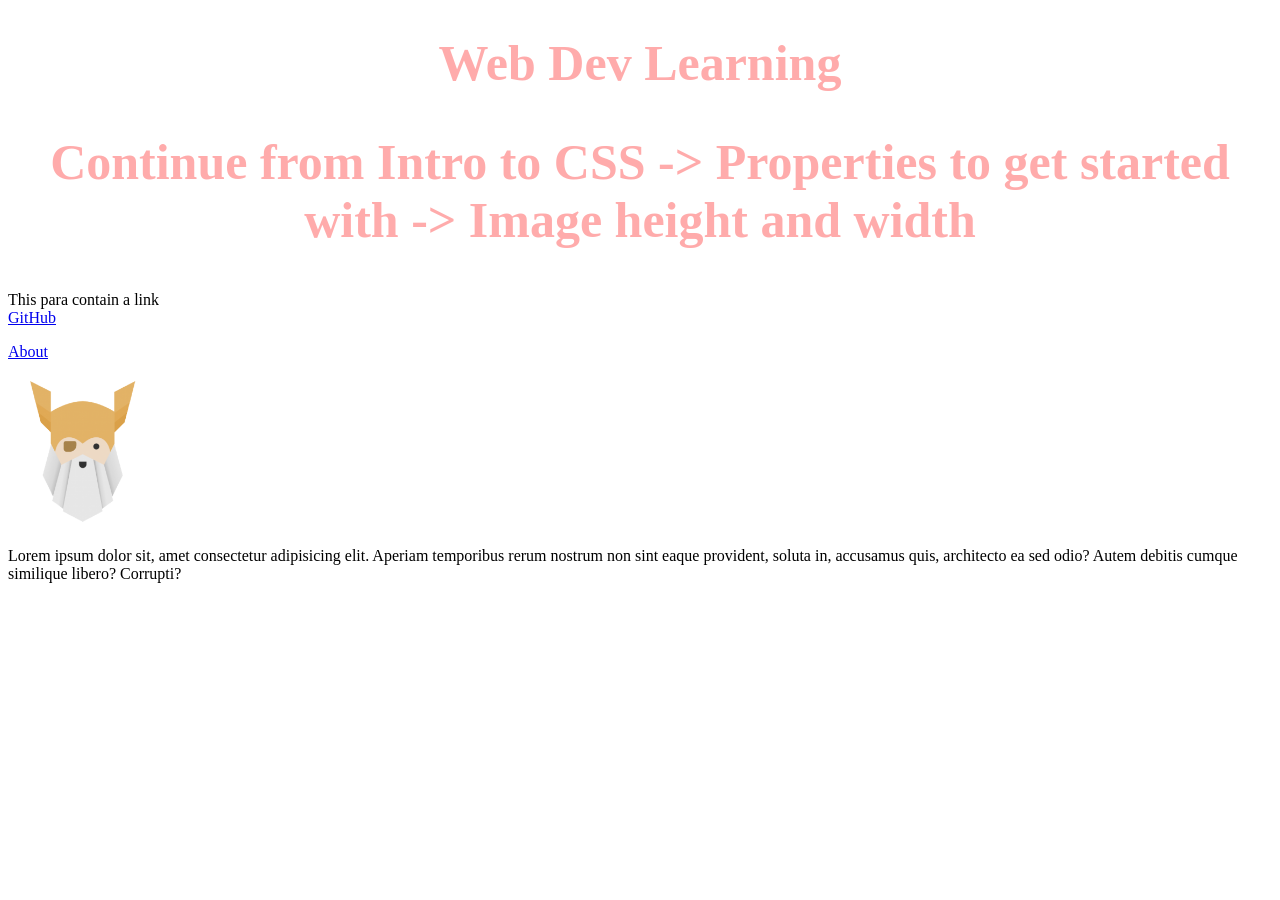
==== index.html @ 0e5edf8a "few basic CSS syntax/function whatever we call it" ====
<!DOCTYPE html>
<html lang="en">
<head>
    <meta charset="UTF-8">
    <meta name="viewport" content="width=device-width, initial-scale=1.0">
    <title>Web dev</title>    
    <link rel="stylesheet" href="style.css">
</head>
<body>
    <h1>Web Dev Learning</h1>
    <h2>Continue from Intro to CSS -> Properties to get started with -> Image height and width</h2>
    <div class="link">
        <p>This para contain a link
            <br>
            <!-- _blank open links in the new tab and _self open the link in the same tab. -->
            <a href="https://github.com/NeuronEdge67" target="_blank" rel="noreferrer">GitHub</a>
        </p>
        <p><a href=".\pages\about.html">About</a></p>
        </div>
        <div class="img">
            <img src="mstile-310x310.png" alt="The Odin project logo" height="150" width="150">
        </div>
        <p>Lorem ipsum dolor sit, amet consectetur adipisicing elit.
           Aperiam temporibus rerum nostrum non sint eaque provident,
           soluta in, accusamus quis, architecto ea sed odio? Autem debitis
           cumque similique libero? Corrupti?</p>
</body>
</html>
---- style.css ----
h1, h2 {
    color: rgba(255, 0, 0, 0.331);
    font-family: 'Times New Roman', Times, serif;
    font-size: 50px;
    text-align: center;
}
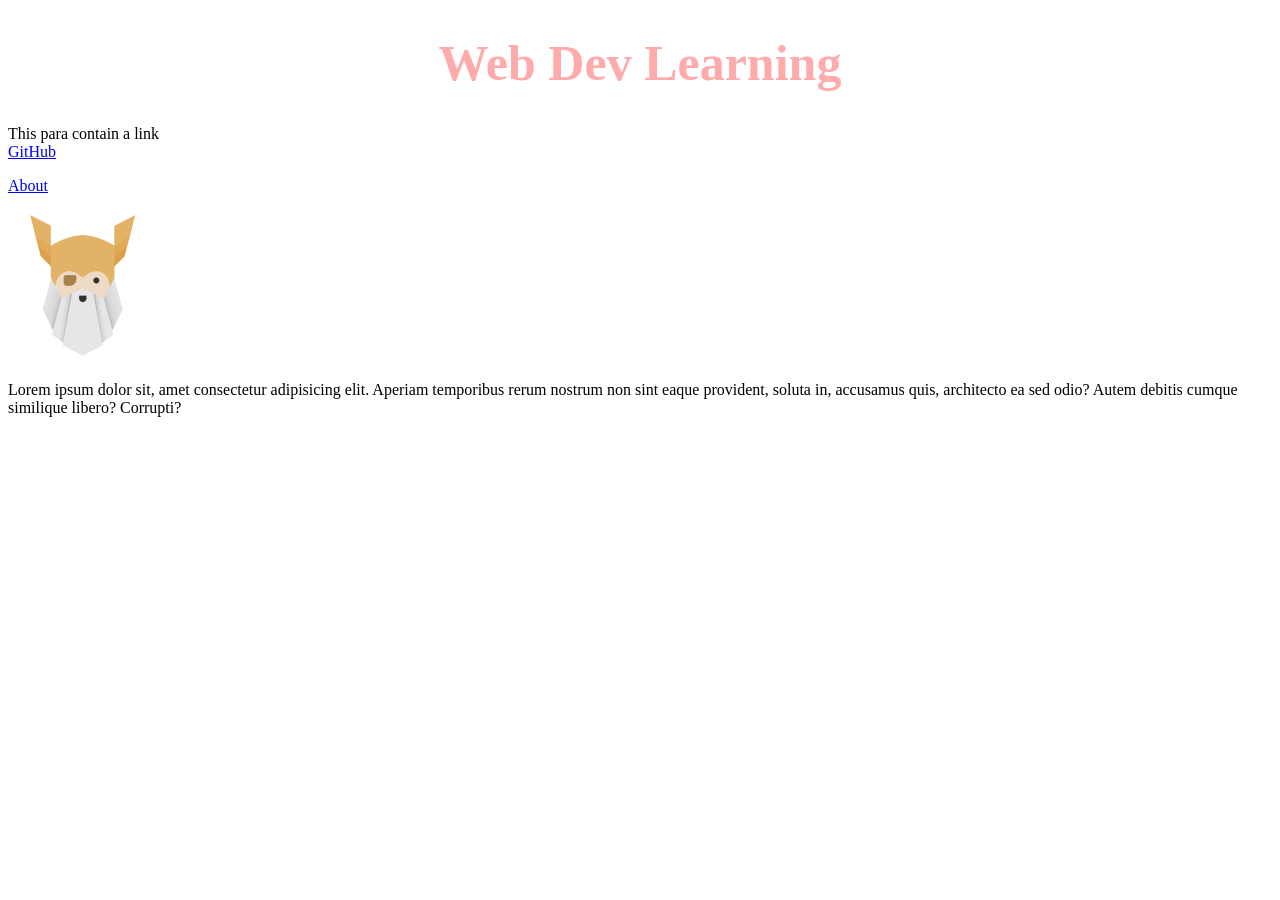
==== commit f32aad9b: "removed the self note" ====
--- a/index.html
+++ b/index.html
@@ -8,7 +8,6 @@
 </head>
 <body>
     <h1>Web Dev Learning</h1>
-    <h2>Continue from Intro to CSS -> Properties to get started with -> Image height and width</h2>
     <div class="link">
         <p>This para contain a link
             <br>
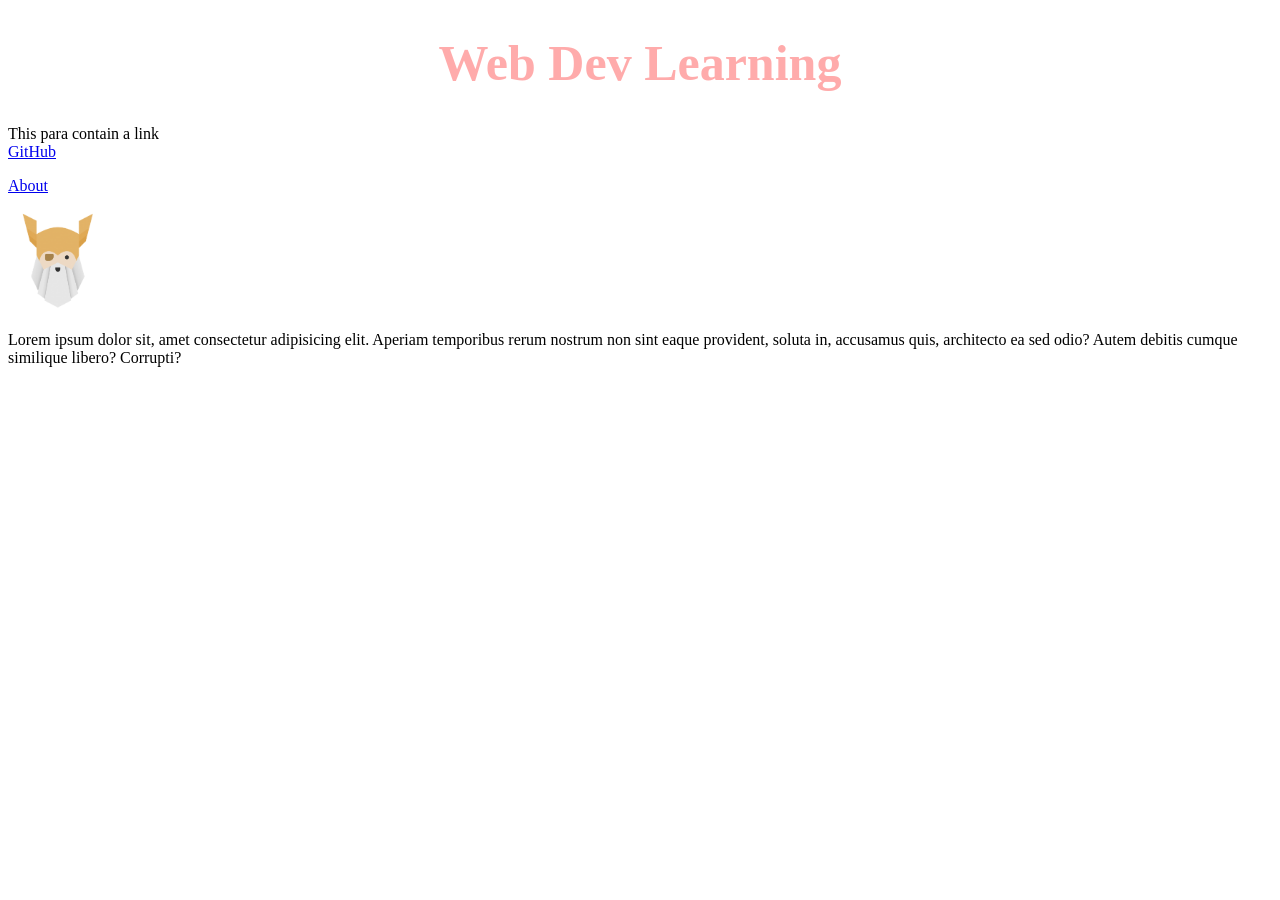
==== commit ab0d5a80: "i forget what i did" ====
--- a/index.html
+++ b/index.html
@@ -17,7 +17,7 @@
         <p><a href=".\pages\about.html">About</a></p>
         </div>
         <div class="img">
-            <img src="mstile-310x310.png" alt="The Odin project logo" height="150" width="150">
+            <img src="mstile-310x310.png" alt="The Odin project logo">
         </div>
         <p>Lorem ipsum dolor sit, amet consectetur adipisicing elit.
            Aperiam temporibus rerum nostrum non sint eaque provident,
--- a/style.css
+++ b/style.css
@@ -3,4 +3,9 @@
     font-family: 'Times New Roman', Times, serif;
     font-size: 50px;
     text-align: center;
+}
+
+img{
+    width: 100px;
+    height: auto;
 }
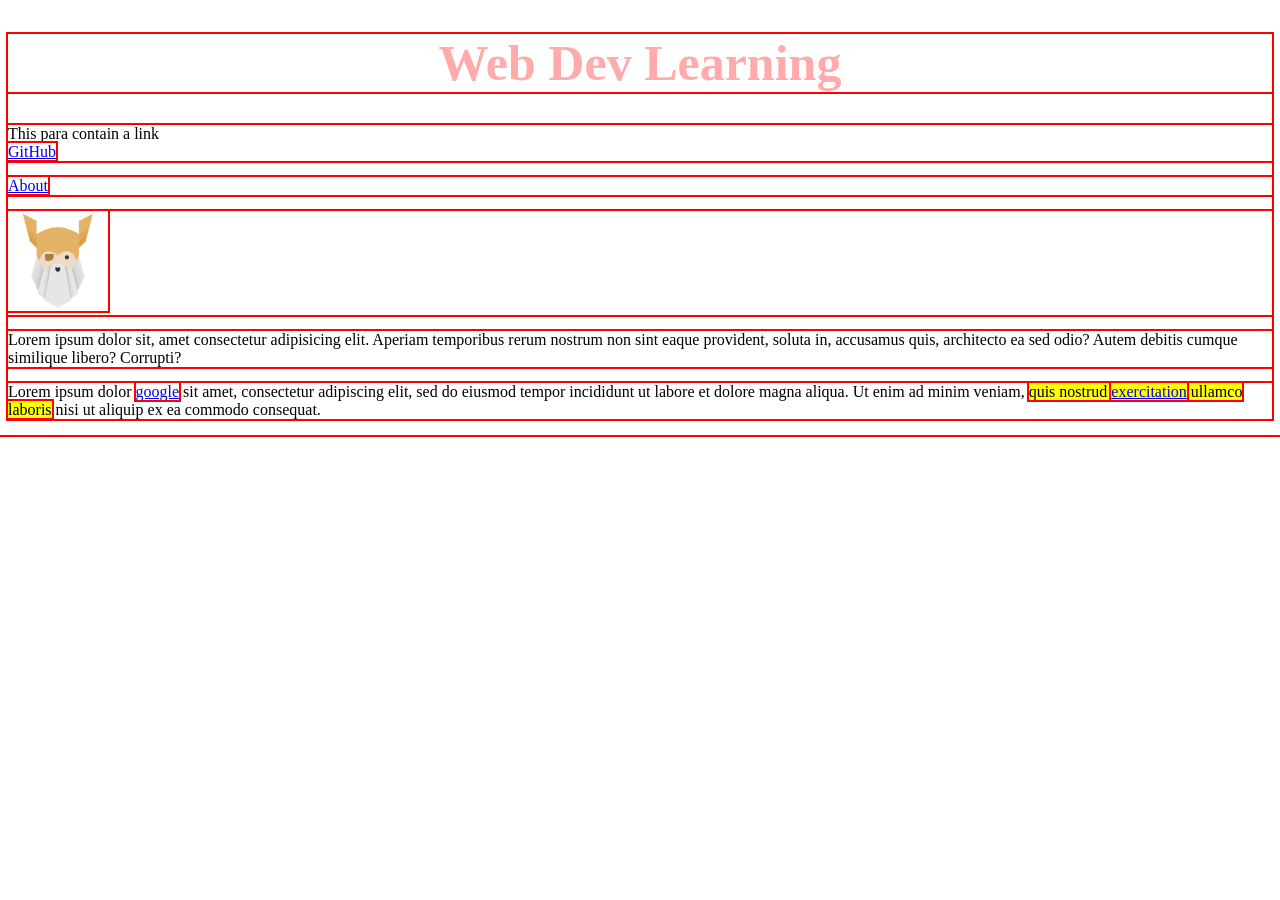
==== commit 48241289: "few more lines of code" ====
--- a/index.html
+++ b/index.html
@@ -23,5 +23,12 @@
            Aperiam temporibus rerum nostrum non sint eaque provident,
            soluta in, accusamus quis, architecto ea sed odio? Autem debitis
            cumque similique libero? Corrupti?</p>
+
+        <p>
+  Lorem ipsum dolor <a href="www.google.com" target="_blank">google</a> sit amet, consectetur adipiscing elit, sed do
+  eiusmod tempor incididunt ut labore et dolore magna aliqua. Ut enim ad
+  minim veniam, <span class="highlight">quis nostrud <a href="https://www.dictionary.com/browse/exercitation">exercitation</a>
+  ullamco laboris</span> nisi ut aliquip ex ea commodo consequat.   
+</p>
 </body>
 </html>
--- a/style.css
+++ b/style.css
@@ -1,3 +1,8 @@
+* {
+  outline: 2px solid red;
+}
+
+
 h1, h2 {
     color: rgba(255, 0, 0, 0.331);
     font-family: 'Times New Roman', Times, serif;
@@ -8,4 +13,8 @@
 img{
     width: 100px;
     height: auto;
+}
+
+.highlight {
+  background-color: yellow;
 }
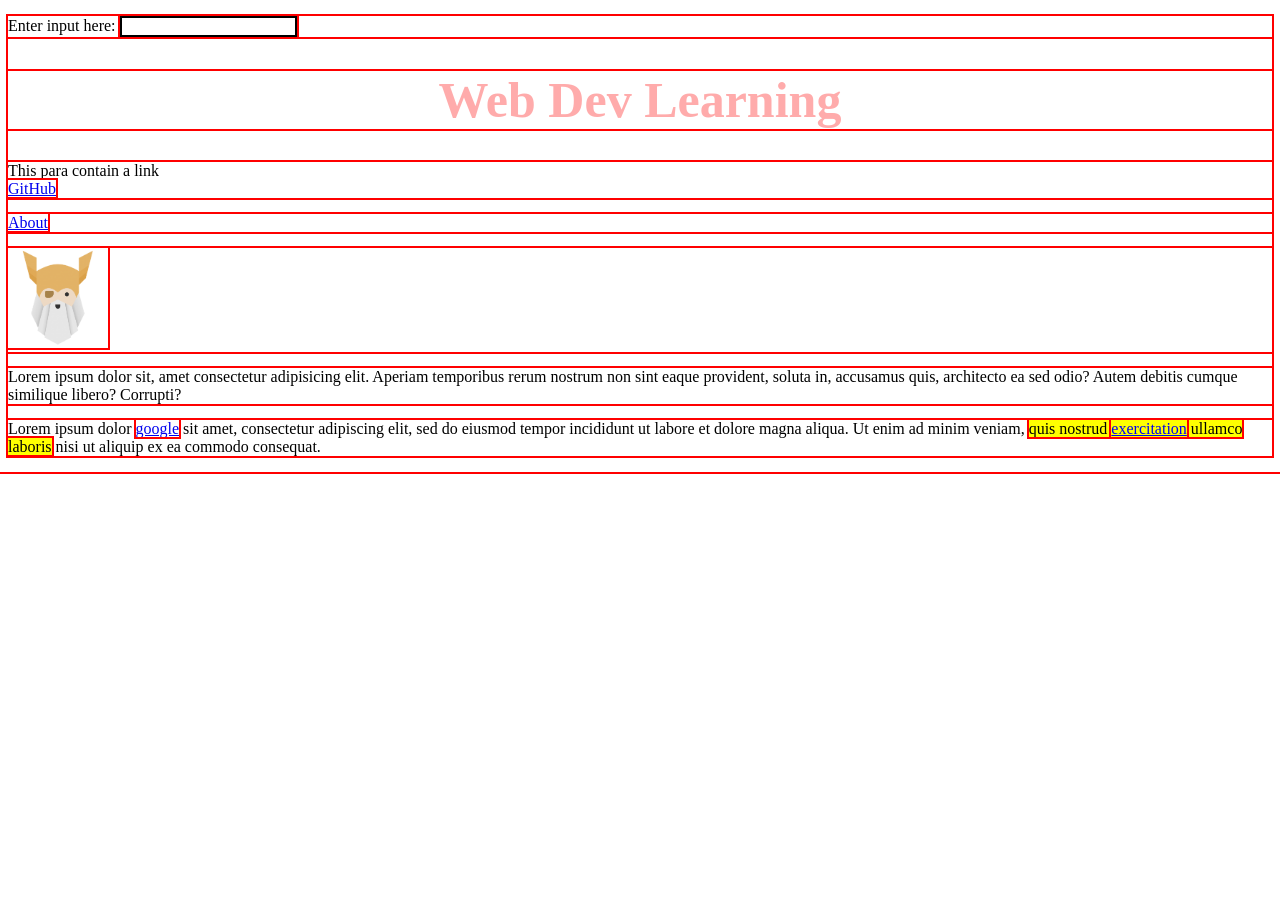
==== commit aeac8008: "started Javascript section" ====
--- a/index.html
+++ b/index.html
@@ -7,6 +7,7 @@
     <link rel="stylesheet" href="style.css">
 </head>
 <body>
+    <p>Enter input here: <input type="text" class="input"></p>
     <h1>Web Dev Learning</h1>
     <div class="link">
         <p>This para contain a link
@@ -20,15 +21,15 @@
             <img src="mstile-310x310.png" alt="The Odin project logo">
         </div>
         <p>Lorem ipsum dolor sit, amet consectetur adipisicing elit.
-           Aperiam temporibus rerum nostrum non sint eaque provident,
-           soluta in, accusamus quis, architecto ea sed odio? Autem debitis
-           cumque similique libero? Corrupti?</p>
+        Aperiam temporibus rerum nostrum non sint eaque provident,
+        soluta in, accusamus quis, architecto ea sed odio? Autem debitis
+        cumque similique libero? Corrupti?</p>
 
         <p>
-  Lorem ipsum dolor <a href="www.google.com" target="_blank">google</a> sit amet, consectetur adipiscing elit, sed do
-  eiusmod tempor incididunt ut labore et dolore magna aliqua. Ut enim ad
-  minim veniam, <span class="highlight">quis nostrud <a href="https://www.dictionary.com/browse/exercitation">exercitation</a>
-  ullamco laboris</span> nisi ut aliquip ex ea commodo consequat.   
+Lorem ipsum dolor <a href="www.google.com" target="_blank">google</a> sit amet, consectetur adipiscing elit, sed do
+eiusmod tempor incididunt ut labore et dolore magna aliqua. Ut enim ad
+minim veniam, <span class="highlight">quis nostrud <a href="https://www.dictionary.com/browse/exercitation">exercitation</a>
+ullamco laboris</span> nisi ut aliquip ex ea commodo consequat.   
 </p>
 </body>
 </html>
--- a/style.css
+++ b/style.css
@@ -17,4 +17,8 @@
 
 .highlight {
   background-color: yellow;
+}
+
+.input{
+  border: 2px solid black;
 }
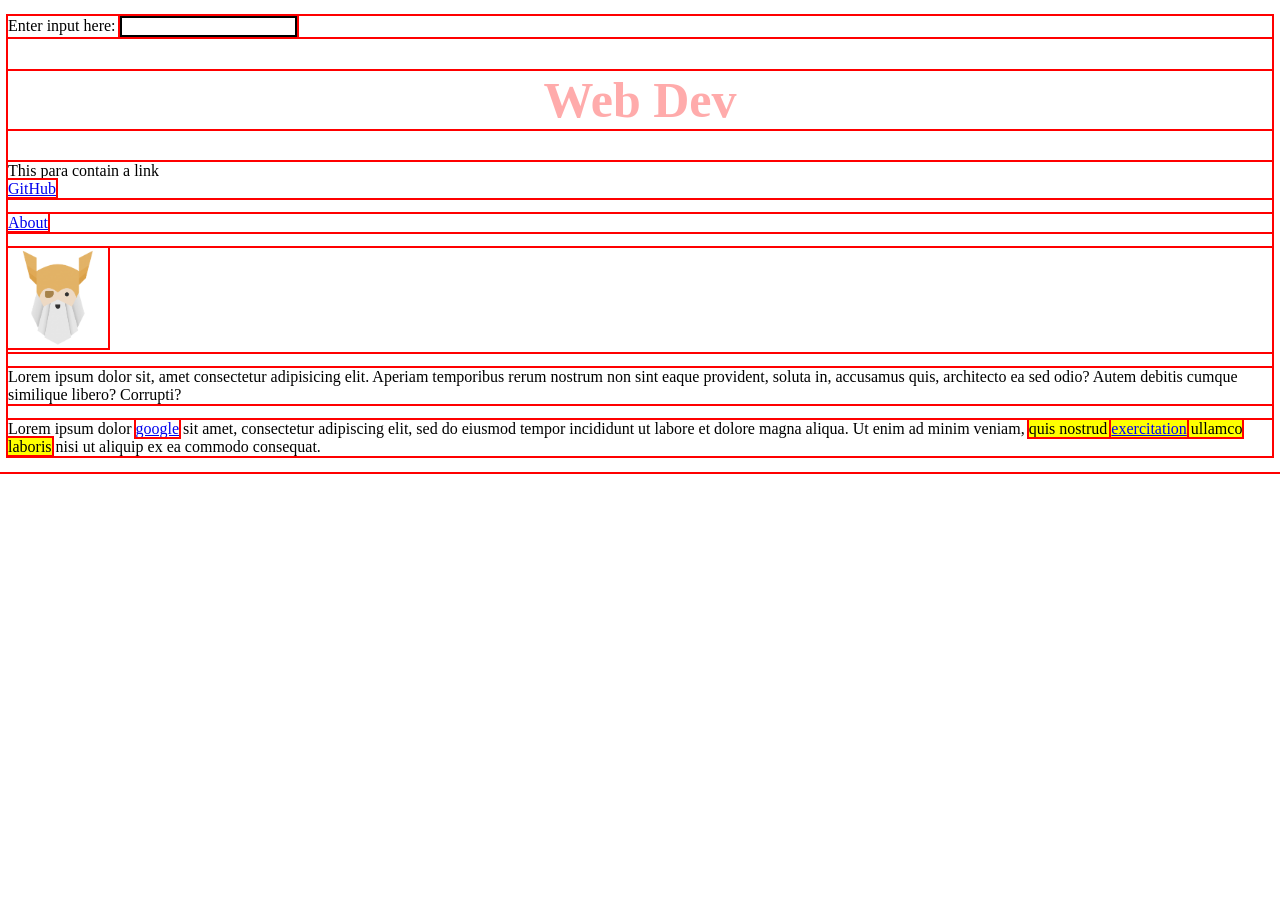
==== commit 210384fe: "changed text web dev learning to web dev" ====
--- a/index.html
+++ b/index.html
@@ -8,7 +8,7 @@
 </head>
 <body>
     <p>Enter input here: <input type="text" class="input"></p>
-    <h1>Web Dev Learning</h1>
+    <h1>Web Dev</h1>
     <div class="link">
         <p>This para contain a link
             <br>
@@ -31,5 +31,6 @@
 minim veniam, <span class="highlight">quis nostrud <a href="https://www.dictionary.com/browse/exercitation">exercitation</a>
 ullamco laboris</span> nisi ut aliquip ex ea commodo consequat.   
 </p>
+<script src=".\JavaScript Basis\index.js"></script>
 </body>
 </html>
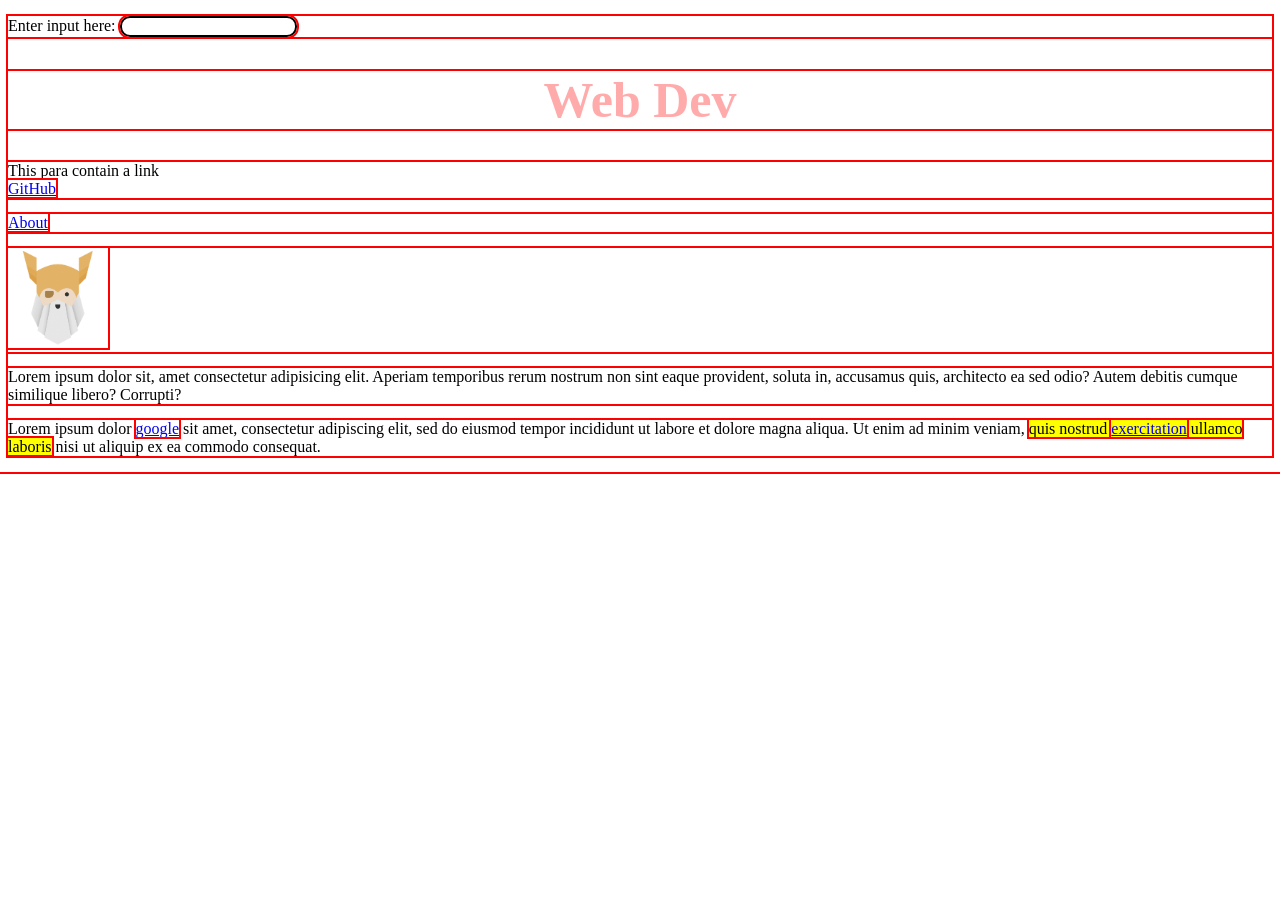
==== commit 2a4d3ab2: "DOM" ====
--- a/index.html
+++ b/index.html
@@ -7,7 +7,7 @@
     <link rel="stylesheet" href="style.css">
 </head>
 <body>
-    <p>Enter input here: <input type="text" class="input"></p>
+    <p>Enter input here: <input id="UserInput" type="text" class="input"></p>
     <h1>Web Dev</h1>
     <div class="link">
         <p>This para contain a link
